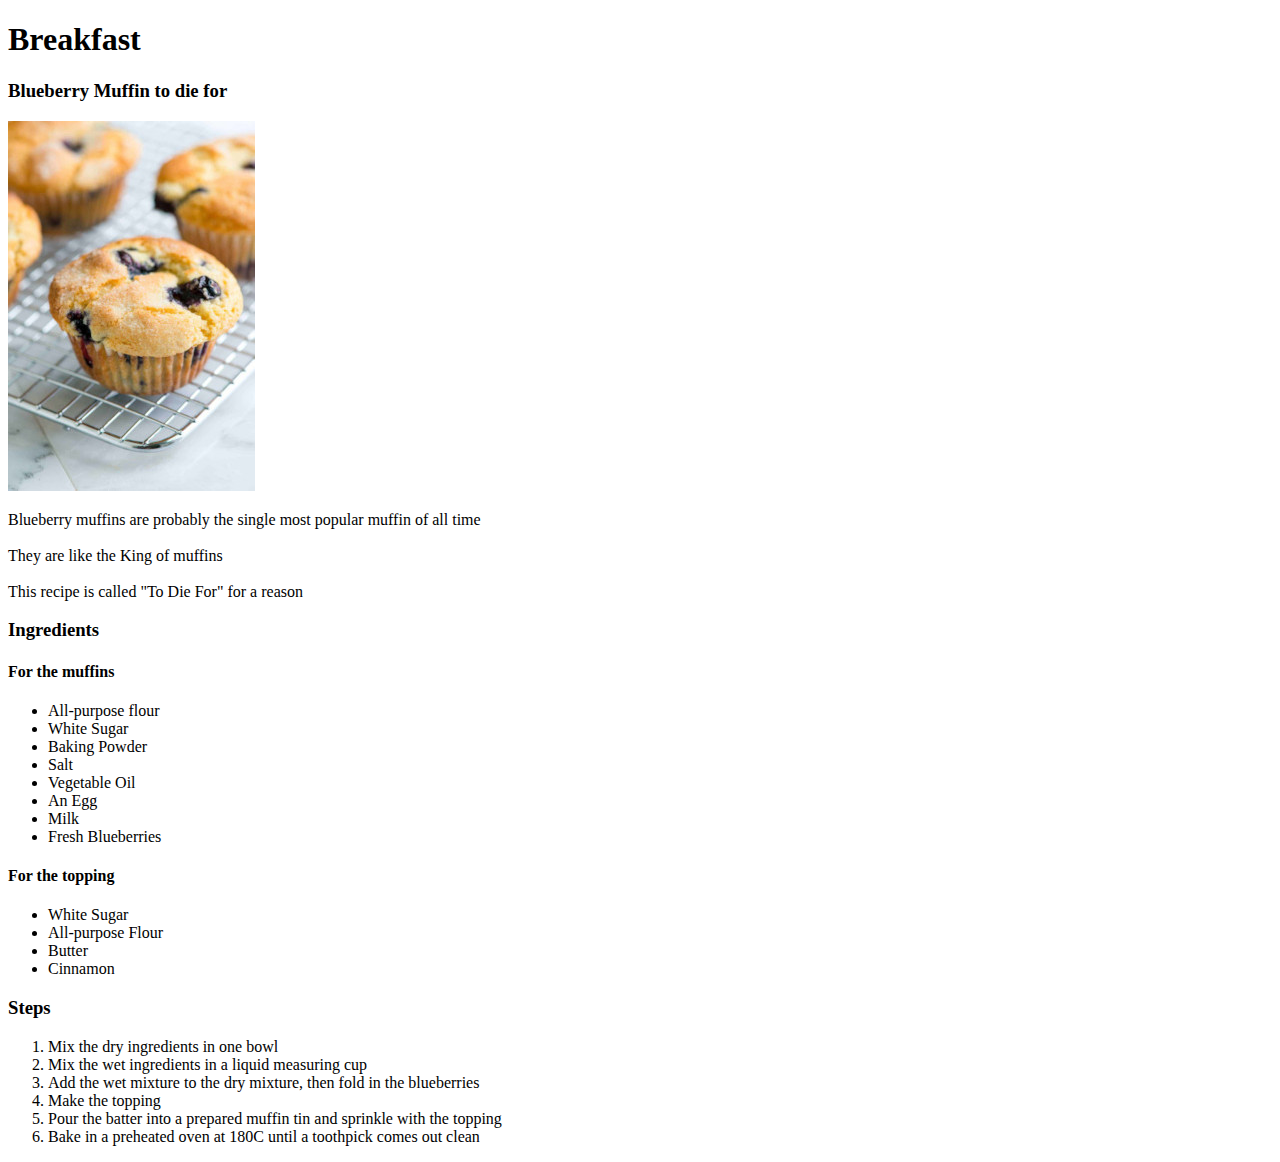
==== recipes/blueberry_muffins.html @ 8010f3f9 "Commit 2" ====
<!DOCTYPE html>
<html lang="en">
<head>
	<meta charset="UTF-8">
	<title>Breakfast</title>
</head>
<body>
	<h1>Breakfast</h1>

	<h3>Blueberry Muffin to die for</h3>
	
	<img src="/images/blueberry-muffin.jpg" alt="image of a blueberry muffin">

	<p>Blueberry muffins are probably the single most popular muffin of all time<br><br>
	They are like the King of muffins<br><br>
	This recipe is called "To Die For" for a reason</p>

	<h3>Ingredients</h3>
	<h4>For the muffins</h4>
	<ul>
		<li>All-purpose flour</li>
		<li>White Sugar</li>
		<li>Baking Powder</li>
		<li>Salt</li>
		<li>Vegetable Oil</li>
		<li>An Egg</li>
		<li>Milk</li>
		<li>Fresh Blueberries</li>
	</ul>
	<h4>For the topping</h4>
	<ul>
		<li>White Sugar</li>
		<li>All-purpose Flour</li>
		<li>Butter</li>
		<li>Cinnamon</li>
	</ul>

	<h3>Steps</h3>
	<ol>
		<li>Mix the dry ingredients in one bowl</li>
		<li>Mix the wet ingredients in a liquid measuring cup</li>
		<li>Add the wet mixture to the dry mixture, then fold in the blueberries</li>
		<li>Make the topping</li>
		<li>Pour the batter into a prepared muffin tin and sprinkle with the topping</li>
		<li>Bake in a preheated oven at 180C until a toothpick comes out clean</li>
	</ol>
</body>
</html>
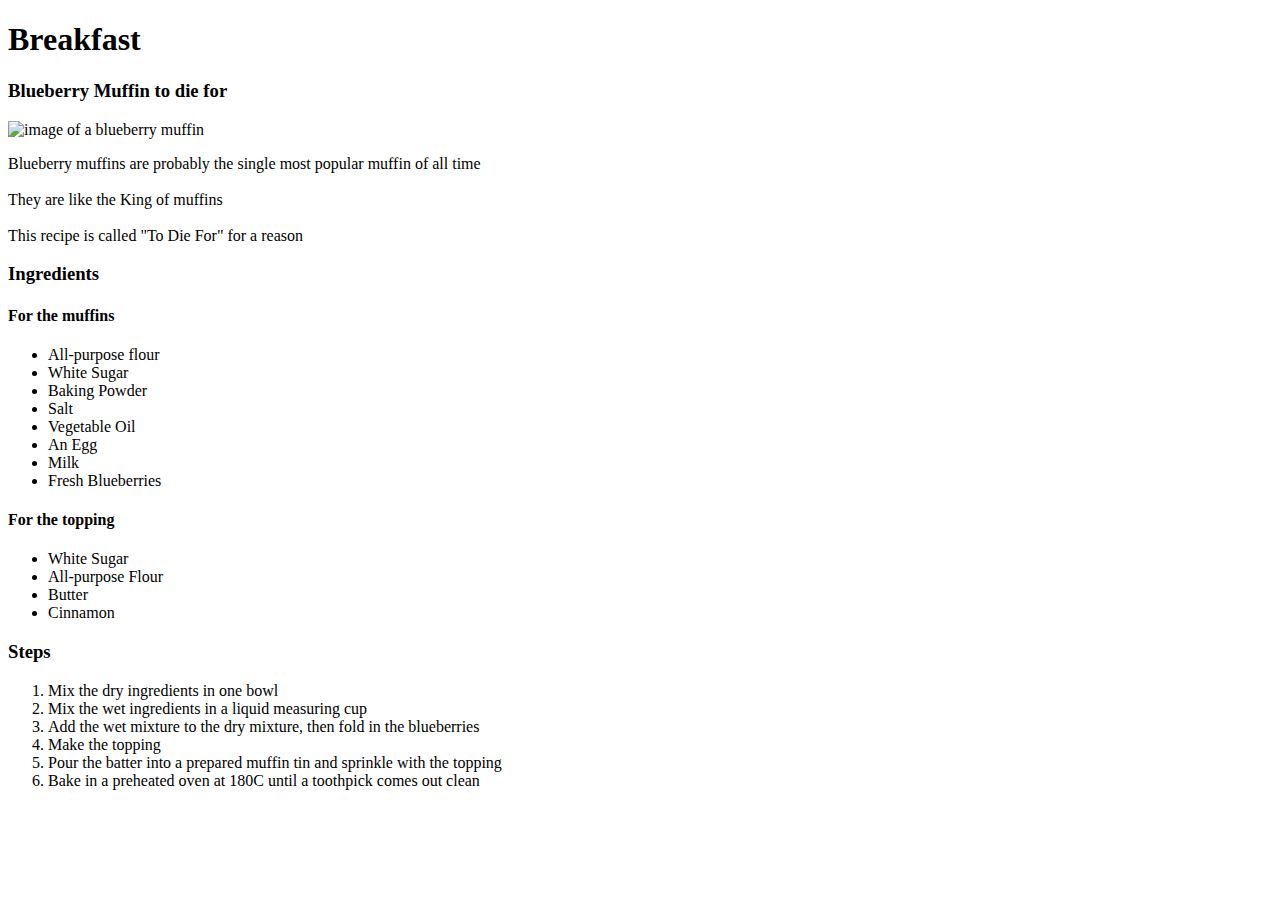
==== commit 656a6e80: "Update blueberry_muffins.html" ====
--- a/recipes/blueberry_muffins.html
+++ b/recipes/blueberry_muffins.html
@@ -9,7 +9,7 @@
 
 	<h3>Blueberry Muffin to die for</h3>
 	
-	<img src="/images/blueberry-muffin.jpg" alt="image of a blueberry muffin">
+	<img src="images/blueberry-muffin.jpg" alt="image of a blueberry muffin">
 
 	<p>Blueberry muffins are probably the single most popular muffin of all time<br><br>
 	They are like the King of muffins<br><br>
@@ -45,4 +45,4 @@
 		<li>Bake in a preheated oven at 180C until a toothpick comes out clean</li>
 	</ol>
 </body>
-</html>+</html>
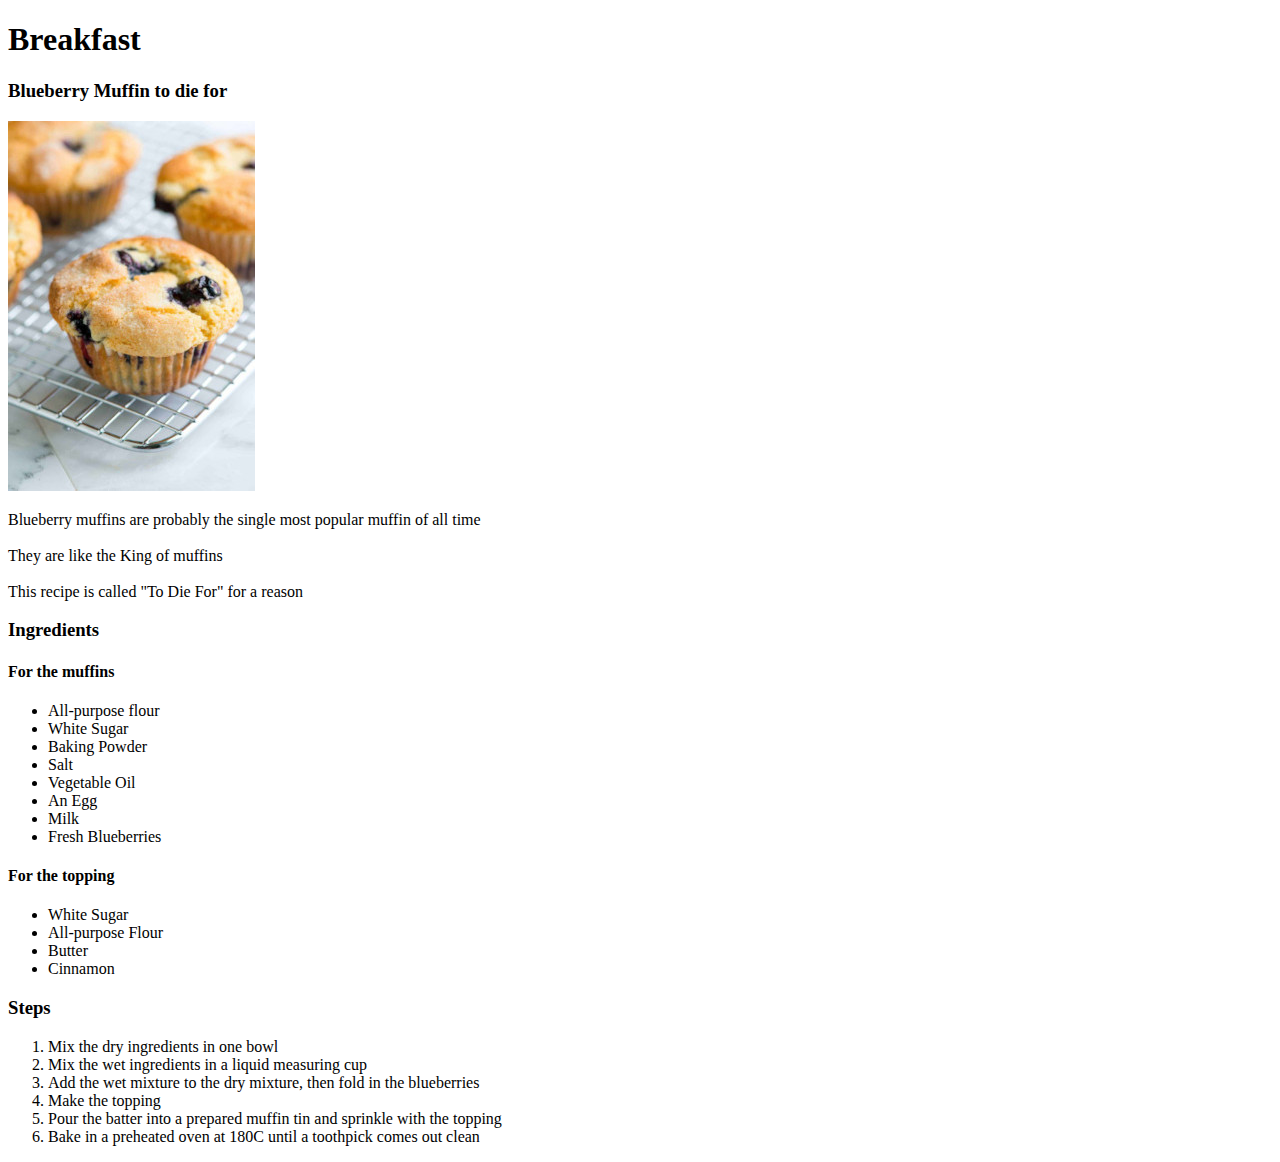
==== commit 79aa3971: "Linking images" ====
--- a/recipes/blueberry_muffins.html
+++ b/recipes/blueberry_muffins.html
@@ -9,7 +9,7 @@
 
 	<h3>Blueberry Muffin to die for</h3>
 	
-	<img src="images/blueberry-muffin.jpg" alt="image of a blueberry muffin">
+	<img src="../images/blueberry-muffin.jpg" alt="image of a blueberry muffin">
 
 	<p>Blueberry muffins are probably the single most popular muffin of all time<br><br>
 	They are like the King of muffins<br><br>
@@ -45,4 +45,4 @@
 		<li>Bake in a preheated oven at 180C until a toothpick comes out clean</li>
 	</ol>
 </body>
-</html>
+</html>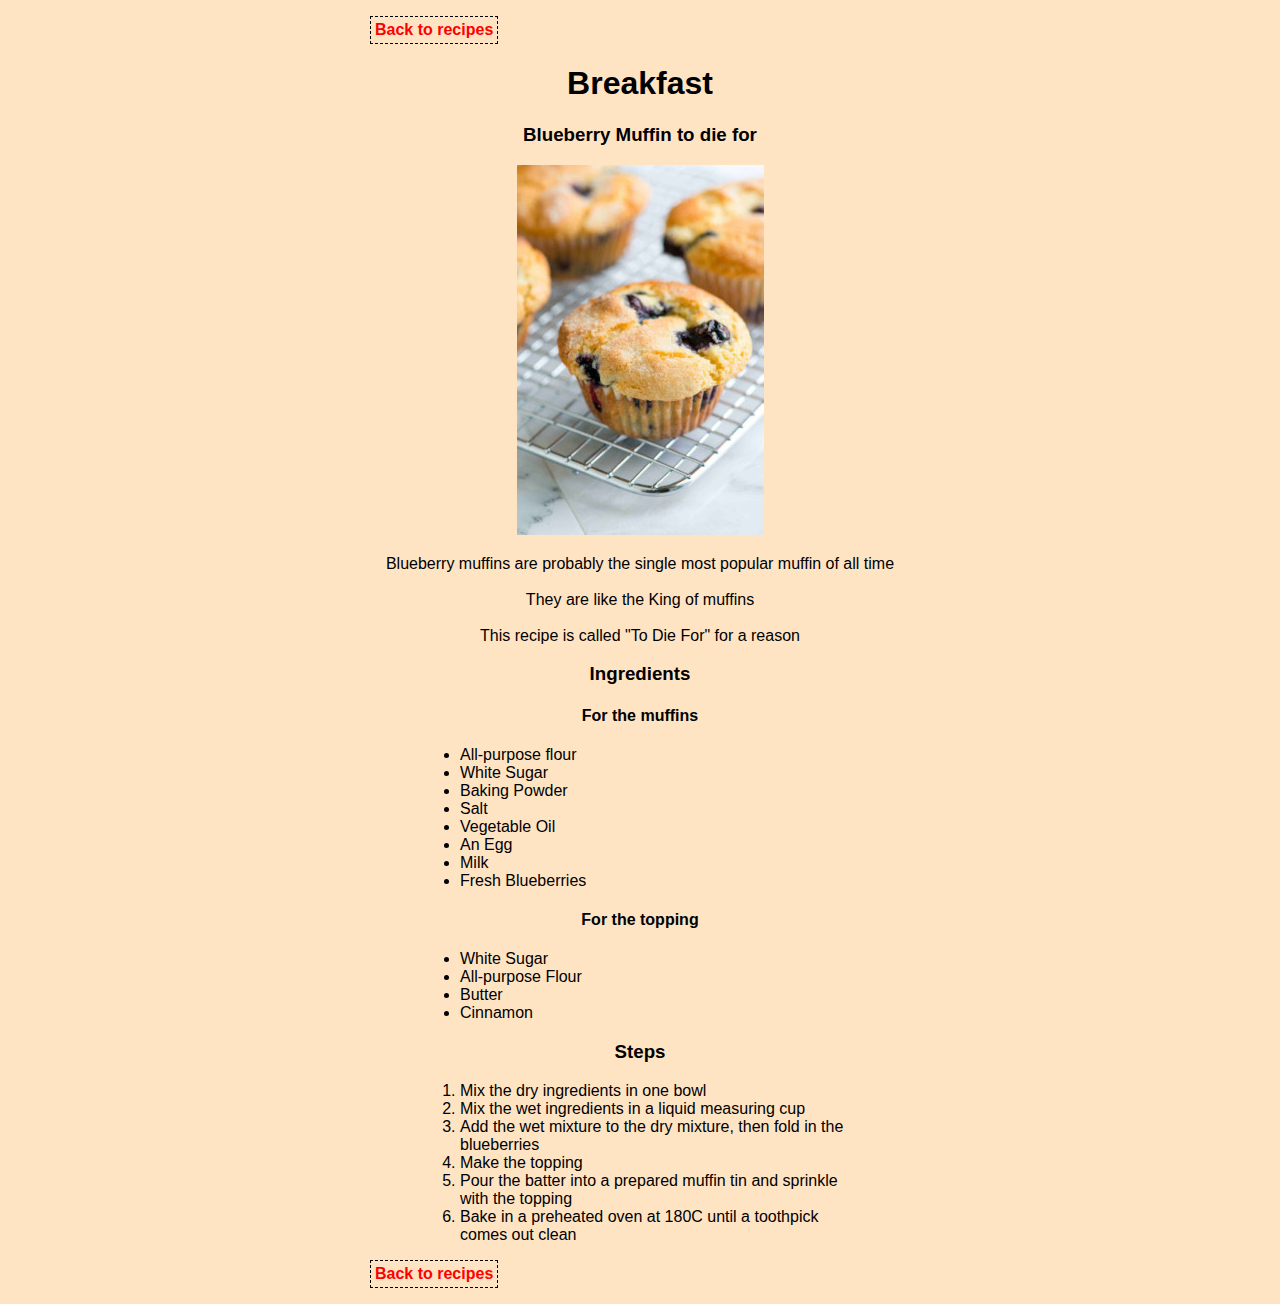
==== commit 4eb63eed: "Styling recipe project" ====
--- a/recipes/blueberry_muffins.html
+++ b/recipes/blueberry_muffins.html
@@ -2,11 +2,12 @@
 <html lang="en">
 <head>
 	<meta charset="UTF-8">
+	<link rel="stylesheet" href="recipe_style.css">
 	<title>Breakfast</title>
 </head>
 <body>
+	<p class="return"><a href="../index.html"> Back to recipes</a></p>
 	<h1>Breakfast</h1>
-
 	<h3>Blueberry Muffin to die for</h3>
 	
 	<img src="../images/blueberry-muffin.jpg" alt="image of a blueberry muffin">
@@ -44,5 +45,6 @@
 		<li>Pour the batter into a prepared muffin tin and sprinkle with the topping</li>
 		<li>Bake in a preheated oven at 180C until a toothpick comes out clean</li>
 	</ol>
+	<p class="return"><a href="../index.html"> Back to recipes</a></p>
 </body>
-</html>+</html>
--- a/recipes/recipe_style.css
+++ b/recipes/recipe_style.css
@@ -0,0 +1,28 @@
+body{
+	background-color: bisque;
+	font-family: Helvetica, Arial, sans-serif;
+	width: 600px;
+	margin: auto;
+	text-align: center;
+}
+
+li{
+	width: 400px;
+	margin: auto;
+	text-align: left;
+}
+
+.return{
+	text-align: left;
+	margin-left: 30px;
+	border: 1px;
+	width: fit-content;
+	padding: 4px;
+	border-style: dashed;
+}
+
+a{
+	text-decoration: none;
+	color: red;
+	font-weight: bold;
+}